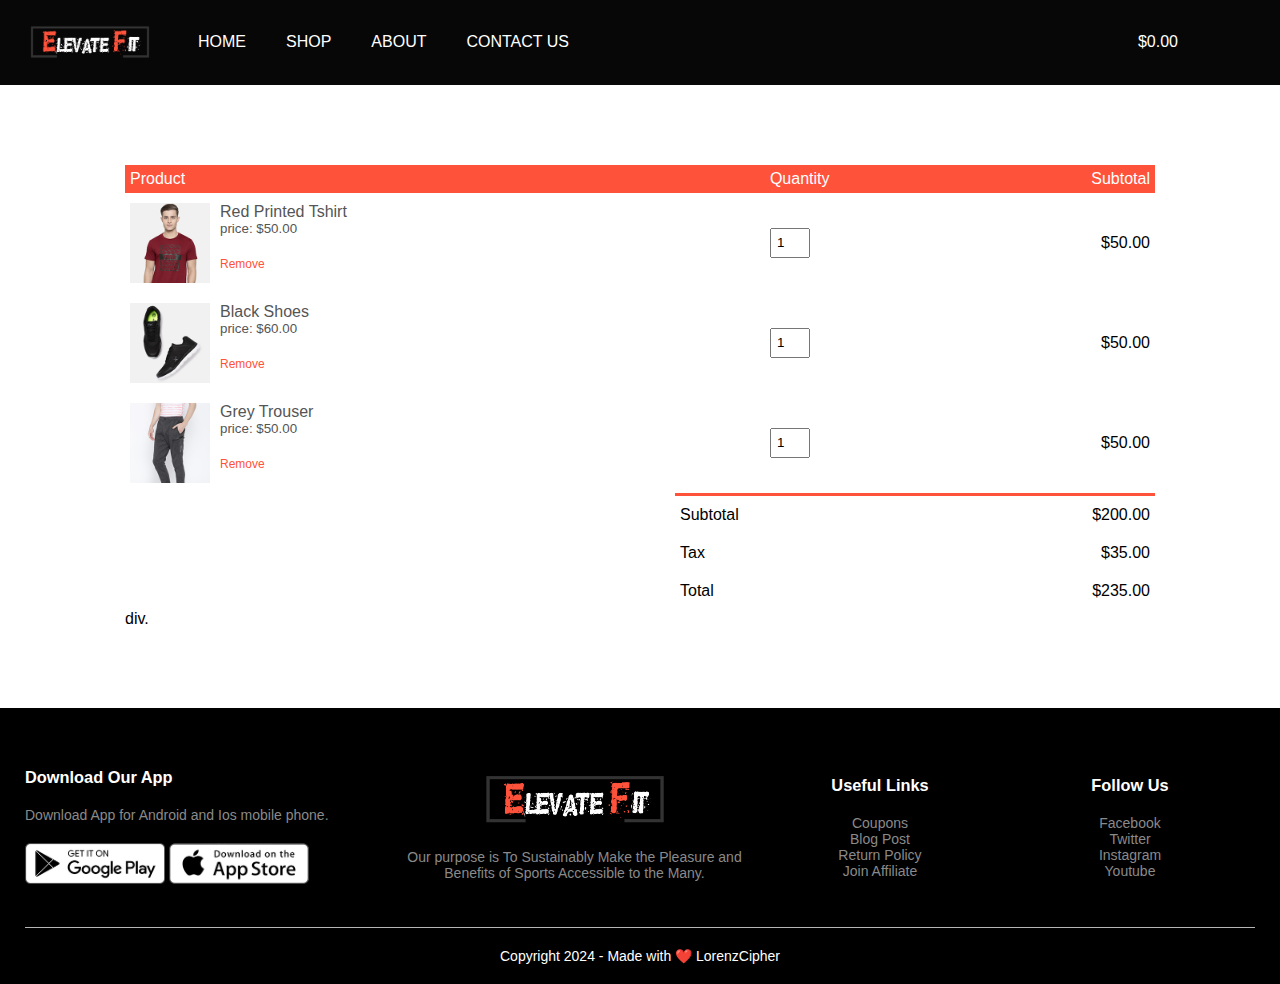
==== cart.html @ 8446df57 "ELF-3 ELF-4 , random related products appear , fix product detail images display , each product have" ====
<!DOCTYPE html>
<html lang="en">

<head>
    <meta charset="UTF-8">
    <meta name="viewport" content="width=device-width, initial-scale=1.0">
    <title>elevateFit</title>
    <link rel="stylesheet" href="css/style.css">
    <link rel="stylesheet" href="css/detail.css">
    <link href="https://fonts.googleapis.com/css2?family=Poppins:wght@200;300;400;500;600;700&display=swap"
        rel="stylesheet">
    <link rel="stylesheet" href="https://stackpath.bootstrapcdn.com/font-awesome/4.7.0/css/font-awesome.min.css">
    <link rel="stylesheet" href="https://cdnjs.cloudflare.com/ajax/libs/font-awesome/6.4.0/css/all.min.css"
        integrity="sha512-iecdLmaskl7CVkqkXNQ/ZH/XLlvWZOJyj7Yy7tcenmpD1ypASozpmT/E0iPtmFIB46ZmdtAc9eNBvH0H/ZpiBw=="
        crossorigin="anonymous" referrerpolicy="no-referrer" />

    <link rel="stylesheet" href="https://cdnjs.cloudflare.com/ajax/libs/font-awesome/4.7.0/css/font-awesome.min.css">
    <!---- icon cdn link---->


</head>

<body>
    <!--making header-->
    <header>

        <nav id="nav">

            <img src="images/logo-white.png" class="logo">

            <ul class="menu-bar-side">
                <li><a href="index.html" style=" all: unset;">Home</a></li>
                <li><a href="Products.html" style=" all: unset;">Shop</a></li>
                <li><a href="#" style=" all: unset;">about</a></li>
                <li><a href="#" style=" all: unset;">contact us</a></li>
            </ul>

            <ul class="menu-bar">

                <li>
                    <a href="cart.html" style="all:unset">
                        &#36;0.00
                    </a>
                </li>
                <li>
                    <a href="cart.html" style="all:unset">
                        <i class='fas fa-shopping-cart'></i>
                    </a>

                </li>

            </ul>

            <i class="fa fa-bars"></i>
        </nav>

    </header>
    <!-- Client Cart -->
    <div class="small-container cart-page">
        <table>
            <tr>
                <th>Product</th>
                <th>Quantity</th>
                <th>Subtotal</th>
            </tr>

            <tr>
                <td>
                    <div class="cart-info">
                        <img src="images/buy-1.jpg" alt="">
                        <div>
                            <p>Red Printed Tshirt</p>
                            <small>price: $50.00</small><br>
                            <a href="">Remove</a>

                        </div>
                    </div>
                </td>
                <td><input type="number" value="1"></td>
                <td>$50.00</td>
            </tr>

            <tr>
                <td>
                    <div class="cart-info">
                        <img src="images/buy-2.jpg" alt="">
                        <div>
                            <p>Black Shoes</p>
                            <small>price: $60.00</small><br>
                            <a href="">Remove</a>

                        </div>
                    </div>
                </td>
                <td><input type="number" value="1"></td>
                <td>$50.00</td>
            </tr>

            <tr>
                <td>
                    <div class="cart-info">
                        <img src="images/buy-3.jpg" alt="">
                        <div>
                            <p>Grey Trouser</p>
                            <small>price: $50.00</small><br>
                            <a href="">Remove</a>

                        </div>
                    </div>
                </td>
                <td><input type="number" value="1"></td>
                <td>$50.00</td>
            </tr>
        </table>

        <div class="total-price">

            <table>
                <tr>
                    <td>
                        Subtotal
                    </td>
                    <td>$200.00</td>
                </tr>

                <tr>
                    <td>
                        Tax
                    </td>
                    <td>$35.00</td>
                </tr>

                <tr>
                    <td>
                        Total
                    </td>
                    <td>$235.00</td>
                </tr>
            </table>

        </div>
        div.
    </div>

    <!-------footer------->
    <div class="footer">
        <div class="container">
            <div class="row">


                <div class="footer-col-1">
                    <h3>Download Our App</h3>
                    <p>Download App for Android and Ios mobile phone.</p>


                    <div class="app-logo">
                        <img src="images/play-store.png">
                        <img src="images/app-store.png">
                    </div>

                </div>

                <div class="footer-col-2">
                    <img src="images/logo-white.png">
                    <p>Our purpose is To Sustainably Make the Pleasure and Benefits of Sports Accessible to the Many.
                    </p>
                </div>

                <div class="footer-col-3">
                    <h3>Useful Links</h3>
                    <ul>
                        <li>Coupons</li>
                        <li>Blog Post</li>
                        <li>Return Policy</li>
                        <li>Join Affiliate</li>
                    </ul>

                </div>

                <div class="footer-col-4">
                    <h3>Follow Us</h3>
                    <ul>
                        <li>Facebook</li>
                        <li>Twitter</li>
                        <li>Instagram</li>
                        <li>Youtube</li>
                    </ul>

                </div>
            </div>
            <!--add horizontal line and copyright text along with clickable link-->
            <hr>
            <a href="" class="copyright">Copyright 2024 - Made with ❤️ LorenzCipher</a>
        </div>
    </div>
    <script src="js/cart.js"></script>
</body>

</html>
---- css/style.css ----
* {
    /* "*" is used for all elements in your website*/
    margin: 0;
    padding: 0;
    box-sizing: border-box;
    /*box sizing: border-box is used to add padding and border in both width and heghts.*/

}

body {
    font-family: 'Poppins', sans-serif;
}

.navbar {
    display: flex;
    align-items: center;
    padding: 20px;

}

nav {
    flex: 1;
    text-align: right;
}

nav ul {
    display: inline-block;
    list-style-type: none;
}

nav ul li {
    display: inline-block;
    margin-right: 20px;
}

.clear-cart-btn {
    background-color: var(--orange);
    border-color: transparent;
    color: var(--white);
    padding: 8px 16px;
    border-radius: 30px;
    transition: background 0.5s;
    font-weight: 600;
}

.clear-cart-btn:hover {
    background: #563434;
    cursor: pointer;
}

/*for menu links*/
a {
    text-decoration: none;
    color: #555;
}

p {
    color: #555;
}

.container {
    max-width: 1300px;
    /*width of the header section will not be more than 1300px*/
    margin: auto;
    padding-left: 25px;
    padding-right: 25px;
}

.small-container {
    max-width: 1080px;
    margin: auto;
    margin-top: auto;
    padding-left: 25px;
    padding-right: 25px;

}

/*dividing text and image in haif*/
.row {
    display: flex;
    /*flexible content*/
    align-items: center;
    flex-wrap: wrap;
    /*wrap place single line or multi lines in given space.*/
    justify-content: space-around;
    /*"Display the flex items with space before, between, and after the lines:"*/
}

.col-2 {
    flex-basis: 50%;
    /*divide it into haif*/
    min-width: 300px;
}

.col-2 img {
    max-width: 100%;
    padding: 50px 0px;
    /*top bottom 50, left right 0*/
}

.col-2 h1 {
    font-size: 50px;
    line-height: 60px;
    margin: 25px;
}

.col-2 p {
    margin-left: 25px;
}

/*design header button explore now*/
.btn {
    display: inline-block;
    background-color: #ff523b;
    color: #fff;
    padding: 8px 30px;
    margin: 30px 0;
    margin-left: 25px;
    border-radius: 30px;
    transition: background 0.5s;
    /*below I have specified the change in button color when hover. this transition will delay color change by 0.5 sec*/
}

.btn:hover {
    background: #563434;
}

.header {
    background: radial-gradient(#fff, #ffd6d6);
}

.header .row {
    margin-top: 75px;
}

/*for featured categories are*/
.categories {
    margin: 70px 0px;
}

.col-3 {
    flex-basis: 30%;
    /*30% for each image*/
    min-width: 250px;
    /*images should have min width of 250 px*/
    margin-bottom: 30px;
}

.col-3 img {
    width: 100%;
    /*utilize full col-3 width which has min-width of 250 px*/
}

/*featured products*/
/*small container edit whole section consist of rows*/
.small container {
    max-width: 1080px;
    margin: auto;
    /*make images in center*/
    padding-left: 25px;
    padding-right: 25px;
}

/*col-4 will edit col of images*/
.col-4 {
    flex-basis: 25%;
    /*each image column occupies 25% each*/
    padding: 10px;
    min-width: 200px;
    margin-bottom: 50px;
    transition: transform 0.5s;
    /*when apply hover effect it will move image with 5sec delay*/
    position: relative;
    overflow: hidden;
}

.col-4:hover {
    background-color: #ffd6d6;
}

/* Styling the add to cart button */
.add-to-cart-btn {
    display: none;
    position: absolute;
    bottom: 50%;
    left: 50%;
    transform: translateX(-50%);
    padding: 10px 20px;
    background-color: var(--orange);
    color: #fff;
    border: none;
    cursor: pointer;
    font-weight: bold;
    border-radius: 25px;
    transition: background 0.5s;
}

.add-to-cart-btn:hover {
    background: #563434;
}

.col-4:hover .add-to-cart-btn {
    display: block;
}

/* Styling the add to cart button */

.col-4 img {
    width: 100%;
    /*each image occupies full column width*/
}

/*for title class consist of heading of feature products*/
.title {
    text-align: center;
    margin: 0px auto 80px;
    position: relative;
    line-height: 60px;
    color: #555;
}

/*to make divider after featured products heading*/
.title::after {
    /*after is used to place something after anything*/
    content: "";
    /*will place divider after title content*/
    background: #ff523b;
    /*color of divider*/
    width: 80px;
    /*these all are the features of divider*/
    height: 5px;
    border-radius: 5px;
    position: absolute;
    bottom: 0;
    left: 50%;
    /*50% from l.H.S*/
    transform: translateX(-50%);
}

/*for products title*/
h4 {
    color: #555;
    font-weight: normal;
}

/*for products price*/
.col-4 p {
    font-size: 14px;
}

/*change color of rating stars -> .rating for rating class and .fa for icons*/
.rating .fa {
    color: #ff523b;
}

/*hover effect to feature products images*/
.col-4:hover {
    transform: translateY(-5px);
    /*hover effect to col-4 which contain 4 images of featured products and image move in y direction when hover*/
}

/*offer section*/

.offer {
    background: radial-gradient(#fff, #ffd6d6);
    margin-top: 80px;
    padding: 30px;
}

.col-2 .offer-img {
    padding: 50px;
}

small {
    color: #555;
    display: block;
    margin-left: 25px;
}

/*testimonial*/
.testimonial {
    padding-top: 100px;
}

.testimonial .col-3 {
    text-align: center;
    padding: 40px 20px;
    box-shadow: 0 0 20px 0 rgba(0, 0, 0, 0.1);
    /*it will add shadow to each column like a box*/
    cursor: pointer;
    /*it convert cursor to shape pointer when moving cursor over testimonials*/
    transition: transform 0.5s;
    /*for hover effect*/
}

.testimonial .col-3 img {
    /*for the images of testimonials*/
    width: 50px;
    margin-top: 20px;
    border-radius: 50%;

}

.testimonial .col-3:hover {
    transform: translateY(-10px)
        /*hover effect to each column*/
}

/*designing quote section*/
.fa.fa-quote-left {
    font-size: 34px;
    color: #ff523b;
    /*color of quote icon*/
}

.col-3 p {
    /*modify p of testimonials*/
    font-size: 12px;
    margin: 12px 0;
    color: #777;
}

.testimonial .col-3 h3 {
    font-weight: 600;
    color: #555;
    font-size: 16px;
}

/*brands*/
.brands {
    margin: 100px auto;
}

.col-5 {
    width: 160px;
}

.col-5 img {
    width: 100%;
    cursor: pointer;
    filter: grayscale(100%)
        /*logo color would be gray*/
}

.col-5 img:hover {
    filter: grayscale(0);
    /*when hover on brands, it will remove gray color*/
}

/*designing footer*/
.footer {
    background: #000;
    /*footer background color is black*/
    color: #8a8a8a;
    /*text color*/
    font-size: 14px;
    padding: 60px 0 20px;
}

.footer p {
    color: #8a8a8a;
    /*paragraphs color in class footer*/
}

.footer h3 {
    color: #fff;
    /*heading color is white*/
    margin-bottom: 20px;
}

.footer-col-1,
.footer-col-2,
.footer-col-3,
.footer-col-4 {
    min-width: 250px;
    /*all columns should have a min width of 250px*/
    margin-bottom: 20px;
}

.footer-col-1 {
    flex-basis: 30%;
}

.footer-col-2 {
    flex: 1;
    /*flex 1 is used to fill complete occupy given space*/
    text-align: center;
}

.footer-col-2 img {
    width: 180px;
    /*editing image in col2*/
    margin-bottom: 20px;
}

.footer-col-3,
.footer-col-4 {
    flex-basis: 12%;
    /*both footer col3 and col4 occupies 12% each*/
    text-align: center;
}

ul {
    list-style-type: none;
    /*remove bullets from links specially links which are in footer*/
}

.app-logo {
    margin-top: 20px;
}

.app-logo img {
    width: 140px;
}

.footer hr {
    border: none;
    background: #b5b5b5;
    height: 1px;
    margin: 20px 0;
}

.copyright {
    display: block;
    text-align: center;
    color: #fff;
}

/*-----------media query for menu-------------*/

.menu-icon {
    width: 28px;
    /*width of menu icon image*/
    margin-left: 20px;
    display: none;
    /*initially menu icon image will not be visible on any screen*/
}

/*we have to display menu icon for small screens only and hide it for larger screens*/

/*menu icon will be visible for width of page less than 800px, above 800px or larger screen it will not be visible and we get navbar */
@media only screen and (max-width:800px) {
    nav ul {
        /*for whole dropdown menu chart*/
        /* position: absolute;
        top: 70px;
        left: 0;
        background: #333;
        width: 100%; */
        /* overflow: hidden;before applying this, we were getting menu links open, so to clipped or close them and to work them only when clicked, we use overflow hidden */
        /* transition: max-Height 0.5s;this will make dropdown menu to open with little bit delay and make it stylish */
        display: inline-block;
        list-style-type: none;

    }

    nav ul li {
        /*for home contacts etc*/
        display: block;
        margin-right: 50px;
        margin-top: 10px;
        margin-bottom: 10px;

    }

    nav ul li a {
        /*dropdown menu link color would be white*/
        color: #fff;
    }

    .menu-icon {
        /*we again call menu icon in smaller screen, before smaller screen, we set display none, means initially it was not visible for any screen, but now it will be visible for smaller screens as we set display to block*/
        display: block;
        cursor: pointer;
    }

}

/*All prodcuts page*/
.row-2 {
    justify-content: space-between;
    /*create some space heading and selection panel*/
    margin: 100px auto 50px;
}

select {
    border: 1px solid #ff523b;
    /*create red border around dropdown select panel*/
    padding: 5px;
}

select:focus {
    outline: none;
    /*the issue was when create red border above, it shows red border but upon selecting other option it again becomes black, so we set outline none upon clicking and for clicking or tabing, focus is used*/
}

.page-btn {
    margin: 0 auto 80px;
}

.page-btn span {
    /*desigining pages no button which we have made using span tag*/
    display: inline-block;
    border: 1px solid #ff523b;
    margin-left: 10px;
    width: 40px;
    height: 40px;
    text-align: center;
    line-height: 40px;
    cursor: pointer;
}

.page-btn span:hover {
    /*adds hover effect to page btn*/
    background: #ff523b;
    color: #ffff;
}

/*single product details*/
.single-product {
    margin-top: 80px;
}

.single-product .col-2 img {
    padding: 0;
}

.single-product .col-2 {
    padding: 20px;
    text-align: left;
}

.single-product select {
    /*styling size dropdown*/
    display: block;
    padding: 10px;
    margin-top: 20px;
}

.single-product h4 {
    margin: 20px 0;
    font-size: 22px;
    font-weight: bold;

}

.single-product input {
    /*style no of products input*/
    width: 50px;
    height: 40px;
    font-size: 20px;
    margin-right: 10px;
    border: 1px solid #ff523b;
    text-align: center;
}

input:focus {
    outline: none;
}

.single-product .fa {
    /*styling icon with product details h3*/
    color: #ff523b;
    margin-left: 10px;
}

.small-img-row {
    display: flex;
    /*make all 4 images flexible*/
    /* width: 46em; */
    justify-content: space-between;
    /*this will make all 4 images to take equal available space in single line without any gap, mean 25% each col, and to place gap between each col, we call col below and made 24% so to have a gap*/
}

.small-img-col {
    flex-basis: 24%;
    /*this will make each column to take 24% space and 1% gap*/
}

.single-product .col-2 p {
    margin-left: 0px;
}

.single-product .col-2 h1 {
    margin-left: 0px;
}

/*Cart Items*/
.cart-page {
    margin: 80px auto;
    max-width: 1080px;
    padding: 0px 25px 0px 25px;
}

table {
    width: 100%;
    /*takes full width of the web page*/
    border-collapse: collapse;
}

.cart-info {
    display: flex;
    flex-wrap: wrap;
}

th {
    text-align: left;
    padding: 5px;
    color: white;
    background: #ff523b;
    font-weight: normal;
}

td {
    padding: 10px 5px;
}

td input {
    width: 40px;
    height: 30px;
    padding: 5px;
}

td a {
    color: #ff523b;
    font-size: 12px;
}

td img {
    width: 80px;
    height: 80px;
    margin-right: 10px;
}

td small {
    padding-left: 0px;
    margin-left: 0px;
}

.total-price {
    display: flex;
    justify-content: flex-end;
    /*put content with max width at the end, if flex start, then put content at start with max width as we mentioned max width below*/
}

.total-price table {
    border-top: 3px solid #ff523b;
    width: 100%;
    max-width: 480px;
}

td:last-child {
    text-align: right;
    /*align all last column values to right, in our case, these are prices*/
}

th:last-child {
    text-align: right;
}

/*account page*/
.account-page {
    padding: 50px 0;
    background: radial-gradient(#fff, #ffd6d6);

}

.form-container {
    /* in account page first column, we place an image, and in second coloumn we place form having following specs*/
    background: #fff;
    width: 300px;
    height: 400px;
    position: relative;
    text-align: center;
    padding: 20px 0;
    margin: auto;
    box-shadow: 0 0 20px 0px rgba(0, 0, 0, 1);
    overflow: hidden;
}

.form-container span {
    font-weight: bold;
    padding: 0 10px;
    color: #555555;
    cursor: pointer;
    width: 100px;
    display: inline-block;
}

.form-btn {
    display: inline-block;
}

.form-container form {
    max-width: 300px;
    padding: 0 20px;
    position: absolute;
    top: 130px;
    transition: transform 1s;

}

form input {
    width: 100%;
    height: 30px;
    margin: 10px 0;
    padding: 0 10px;
    border: 1px solid #ccc;
}

form .btn {
    width: 100%;
    border: none;
    cursor: pointer;
    margin: 10px 0;
}

form .btn:focus {
    outline: none;
}

#LoginForm {
    left: -300px;

}

#RegForm {
    left: 0;
}

form a {
    font-size: 12px;
}

#Indicator {
    width: 100px;
    border: none;
    background: #ff523b;
    height: 3px;
    margin-top: 8px;
    transform: translateX(100px);
    transition: transform 1s;
}


/*----------media query for each and every item display on mobile or screen size less than 600px---------------*/

@media only screen and (max-width: 600px) {

    .row {
        /*this is the row which we have used in every section*/
        text-align: center;
        /*when open on mobile, we make text in every row to be center align*/
    }

    .col-2,
    .col-3,
    .col-4 {
        /*for all columns view on mobile, we want one column single line occupying 100% width we not want 3 or 4 in single line*/
        flex-basis: 100%;
    }

    /*for single product detail page*/
    .single-product .row {
        text-align: left;
    }

    .single-product .col-2 {
        padding: 20px;
    }

    .single-product h1 {
        font-size: 26px;
        line-height: 26px;
    }

    /*for cart page*/
    .cart-info p {
        display: none;
        /*hide product name in smaller screen*/
    }

}
---- css/detail.css ----
*{
    margin:0;
    padding:0;
    box-sizing:border-box;
    list-style:none;
    text-decoration:none;
    transition:all .1s;
    user-select:none;
  }
  
  
  /*--color shotcut--*/
  :root {
    --orange:#ff523b;
    --white:#fff;
  }
  
  
  body{
    font-family: 'Roboto', sans-serif;
    overflow-x:hidden;
  }
  
  
  
  
 
  
  header nav{
    background:rgb(0 0 0 / 30%);
    color:var(--white);
    display:flex;
    position:relative;
    padding:25px 30px;
  }
  #nav {
    position: sticky;
    top: 0;
    overflow: hidden;
    z-index: 122;
    background-color: rgb(7, 7, 7);
  }
  
  header nav .fa-bars,
  header nav .fa-remove{
    display:none;
  }
  
  header nav img{
    margin-right: 3em;
    width:120px;
  }
  
  header nav ul{
    display:flex;
    justify-content:center;
    align-items:center;
    gap:20px;
    height:100%;
    text-transform:uppercase;
  }
  
  header nav ul li{
    cursor:pointer;
  }
  
  header nav ul li:hover{
    color:#ff523b;
  }
  
  
  header nav ul:nth-child(2){
    height:auto;
  }
  
  
  header nav ul:nth-child(3){
    position:absolute;
    top:0%;
    right:30px;
    font-weight:100;
  }
  
  
 
  
  /*---- media queary min--0px & max--599px ----*/
  
  @media (min-width: 0px) and (max-width:599px) {
    
    
    header{
      background-position:center;
      background-size: cover;
    }
    
    header nav ul:nth-child(2){
      background:rgba(0, 52, 82,.15);
      color:var(--white);
      display:block;
      Width:auto;
      height:auto;
      text-align:left;
      padding:30px 30px;
      transition:all .5s;
      position:absolute;
      left:-162px;
      top:92px;
    }
    
    header nav ul:nth-child(2):after{
      content:"\27A7";
      position:absolute;
      top:10px;
      right:-15px;
      font-size:2em;
      cursor:pointer;
    }
    
    header nav ul:nth-child(2):after:hover{
      color:#ff523b;
    }
    
    header nav ul:nth-child(3){
      background:rgba(0, 52, 82,.15);
      color:var(--white);
      display:block;
      right:0;
      top:92px;
      Width:200px;
      height:0px;
      overflow:hidden;
      text-align:center;
      transition:all .5s;
    }
    
    
    header nav ul:nth-child(3) li{
      margin:5px 0;
    }
    
    header nav ul:nth-child(3) li:nth-child(1){
      margin-top:30px;
    }
    
    header nav ul:nth-child(3) li:nth-child(5){
      margin-bottom:30px;
    }
    
    header nav .fa-bars,
    header nav .fa-remove{
      display:block;
      position:absolute;
      right:50px;
      top:50%;
      transform:translate(0,-50%);
      font-size:2em;
      cursor:pointer;
    }
    
    header nav .fa-bars:hover,
    header nav .fa-remove:hover{
      color:#ff523b;
    }
  }
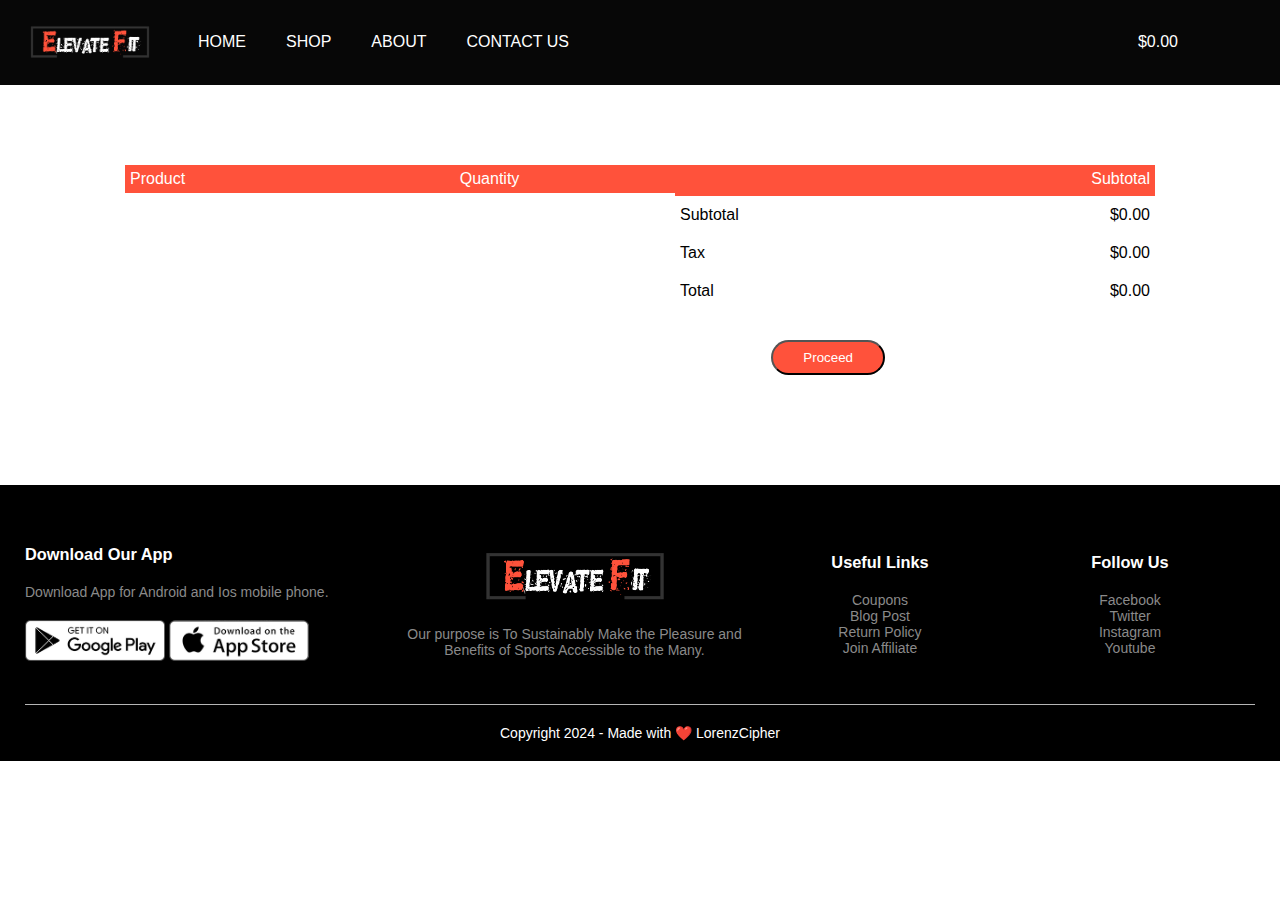
==== commit 4171b202: "ELF-5 ELF-6 display cart items in cart.html , total price , update quantity and remove items" ====
--- a/cart.html
+++ b/cart.html
@@ -120,26 +120,30 @@
                     <td>
                         Subtotal
                     </td>
-                    <td>$200.00</td>
+                    <td id="subtotal">$200.00</td>
                 </tr>
 
                 <tr>
                     <td>
                         Tax
                     </td>
-                    <td>$35.00</td>
+                    <td id="tax">$35.00</td>
                 </tr>
 
                 <tr>
                     <td>
                         Total
                     </td>
-                    <td>$235.00</td>
+                    <td id="total">$235.00</td>
                 </tr>
             </table>
 
         </div>
-        div.
+        <div class="small-container">
+            <div class="row">
+                <div class="col-2 total-price"><button class="btn" name="Proceed">Proceed</button></div>
+            </div>
+        </div>
     </div>
 
     <!-------footer------->
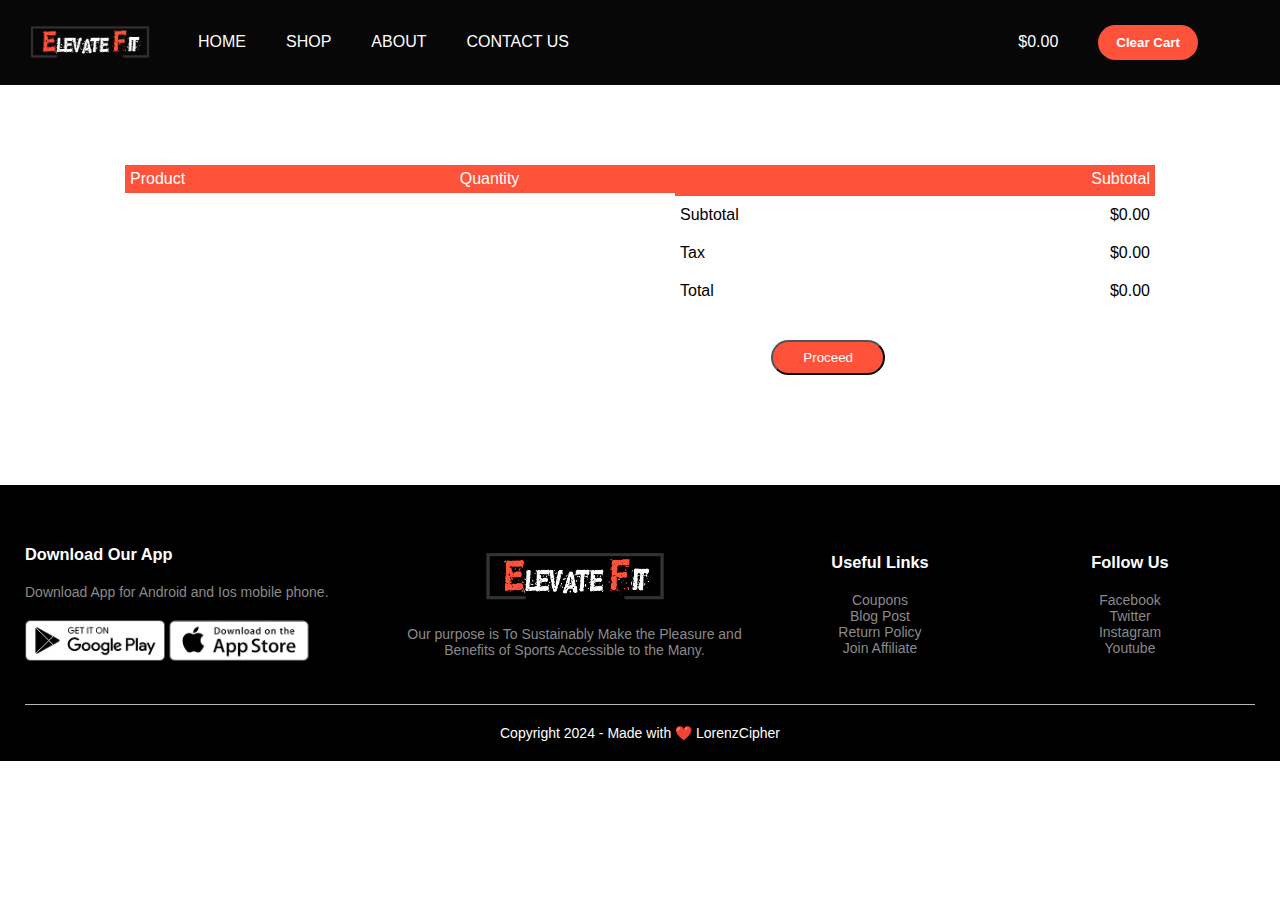
==== commit 8f7a26d3: "ELF-7 add checkout page to place order form , add clear cart on all pages , add some improvements" ====
--- a/cart.html
+++ b/cart.html
@@ -141,7 +141,11 @@
         </div>
         <div class="small-container">
             <div class="row">
-                <div class="col-2 total-price"><button class="btn" name="Proceed">Proceed</button></div>
+                <div class="col-2 total-price">
+                    <a href="checkout.html">
+                        <button class="btn" name="Proceed">Proceed</button>
+                    </a>
+                </div>
             </div>
         </div>
     </div>
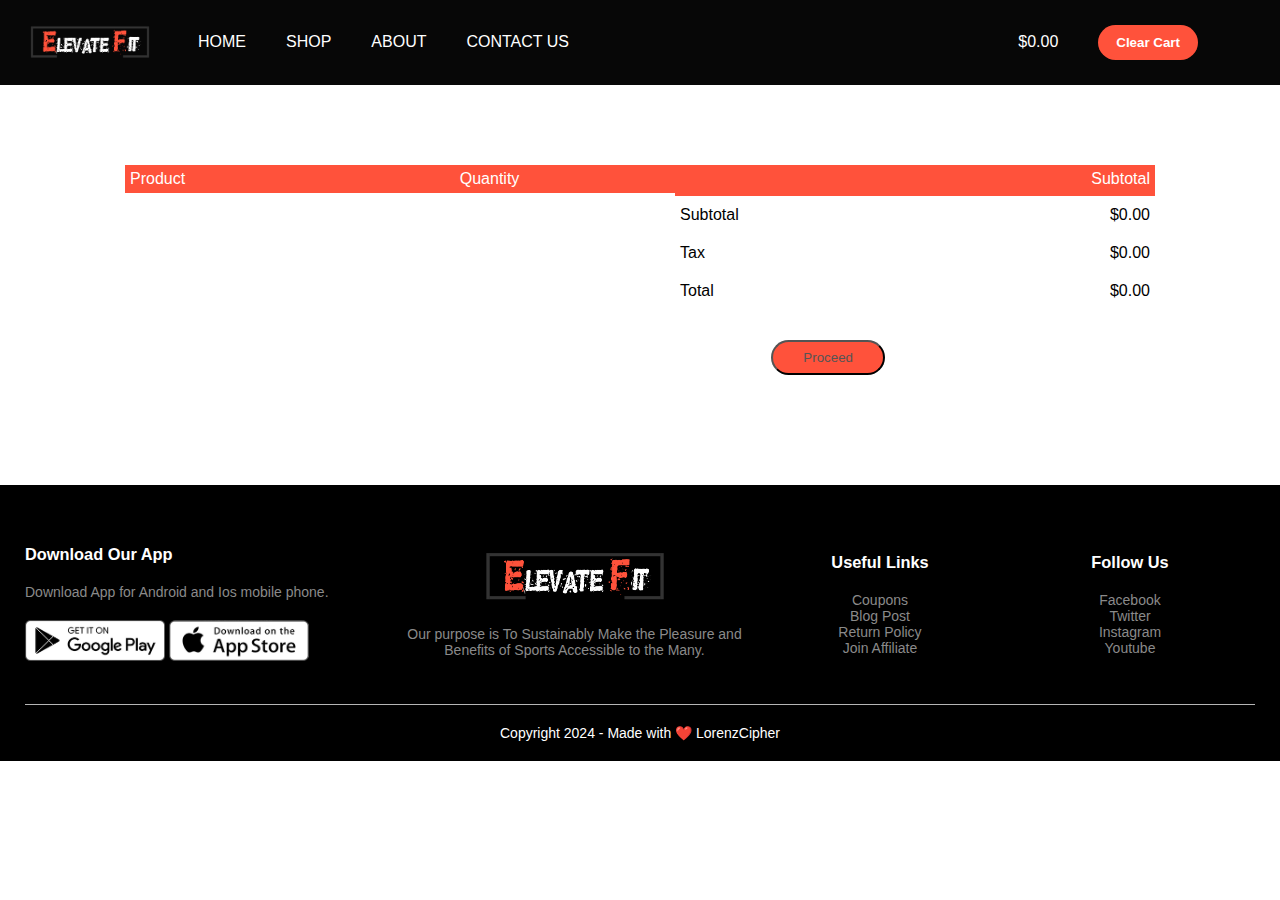
==== commit ff9f3c32: "ELF-8 form validation and checkout" ====
--- a/cart.html
+++ b/cart.html
@@ -142,9 +142,11 @@
         <div class="small-container">
             <div class="row">
                 <div class="col-2 total-price">
-                    <a href="checkout.html">
-                        <button class="btn" name="Proceed">Proceed</button>
-                    </a>
+                    <button class="btn" name="Proceed">
+                        <a href="checkout.html">
+                            Proceed
+                        </a>
+                    </button>
                 </div>
             </div>
         </div>
@@ -201,7 +203,7 @@
             <a href="" class="copyright">Copyright 2024 - Made with ❤️ LorenzCipher</a>
         </div>
     </div>
-    <script src="js/cart.js"></script>
+    <script src="js/app.js"></script>
 </body>
 
 </html>